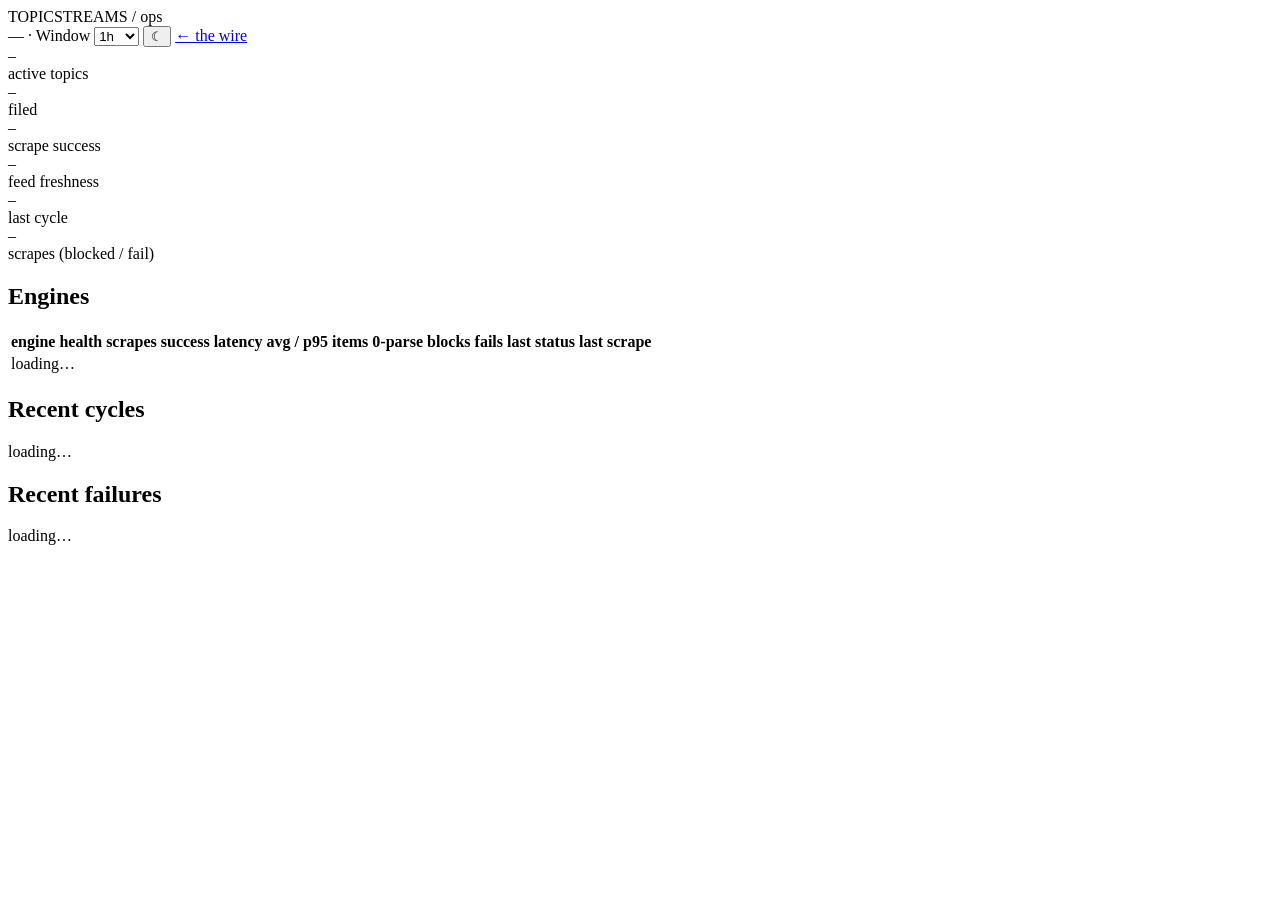
==== api/static/monitor.html @ d824e680 "Add /monitor observability page and rich per-engine metrics Surface scrape behavior on a built-in op" ====
<!DOCTYPE html>
<html lang="en">

<head>
    <meta charset="UTF-8">
    <meta name="viewport" content="width=device-width, initial-scale=1.0">
    <title>TopicStreams — Ops / Monitor</title>
    <link rel="icon" type="image/svg+xml" href="/static/favicon.svg">
    <link rel="icon" type="image/png" sizes="32x32" href="/static/favicon-32.png">
    <link rel="apple-touch-icon" href="/static/apple-touch-icon.png">
    <link rel="stylesheet" href="/static/styles.css">
    <script>
        // Set theme before first paint to avoid a flash of the wrong palette.
        (function () {
            try {
                var t = localStorage.getItem('ts-theme');
                if (!t) t = matchMedia('(prefers-color-scheme: dark)').matches ? 'dark' : 'light';
                document.documentElement.dataset.theme = t;
            } catch (e) {
                console.debug('theme init fell back to light:', e);
                document.documentElement.dataset.theme = 'light';
            }
        })();
    </script>
</head>

<body>
    <div class="sheet monitor">
        <!-- Masthead -->
        <header class="masthead">
            <div class="brand">TOPICSTREAMS <span>/ ops</span></div>
            <div class="status">
                <span class="monitor__updated"><span id="last-updated">—</span></span>
                <span class="sep">·</span>
                <label class="filter">Window
                    <select id="window-select">
                        <option value="3600">1h</option>
                        <option value="21600">6h</option>
                        <option value="86400">24h</option>
                    </select>
                </label>
                <button id="theme-toggle" class="chip" type="button" aria-label="Toggle theme">☾</button>
                <a class="chip" href="/">← the wire</a>
            </div>
        </header>

        <!-- Overall strip -->
        <section class="kpis" id="kpis">
            <div class="kpi"><div class="kpi__n" id="kpi-topics">–</div><div class="kpi__l">active topics</div></div>
            <div class="kpi"><div class="kpi__n" id="kpi-filed">–</div><div class="kpi__l">filed</div></div>
            <div class="kpi"><div class="kpi__n" id="kpi-success">–</div><div class="kpi__l">scrape success</div></div>
            <div class="kpi"><div class="kpi__n" id="kpi-fresh">–</div><div class="kpi__l">feed freshness</div></div>
            <div class="kpi"><div class="kpi__n" id="kpi-cycle">–</div><div class="kpi__l">last cycle</div></div>
            <div class="kpi"><div class="kpi__n" id="kpi-scrapes">–</div><div class="kpi__l">scrapes (blocked / fail)</div></div>
        </section>

        <!-- Engines -->
        <section class="panel">
            <h2>Engines</h2>
            <div class="table-wrap">
                <table class="engines" id="engines-table">
                    <thead>
                        <tr>
                            <th class="al">engine</th>
                            <th>health</th>
                            <th>scrapes</th>
                            <th>success</th>
                            <th>latency avg / p95</th>
                            <th>items</th>
                            <th title="Successful scrapes that parsed 0 items — selector-rot signal">0-parse</th>
                            <th title="Failures with a 429/403/503 status">blocks</th>
                            <th>fails</th>
                            <th>last status</th>
                            <th>last scrape</th>
                        </tr>
                    </thead>
                    <tbody id="engines-body">
                        <tr><td colspan="11" class="muted center">loading…</td></tr>
                    </tbody>
                </table>
            </div>
        </section>

        <!-- Cycles -->
        <section class="panel">
            <h2>Recent cycles</h2>
            <div class="spark" id="cycle-spark" aria-hidden="true"></div>
            <div class="cycles" id="cycles-list">
                <div class="muted">loading…</div>
            </div>
        </section>

        <!-- Failures -->
        <section class="panel">
            <h2>Recent failures</h2>
            <div class="failures" id="failures-list">
                <div class="muted">loading…</div>
            </div>
        </section>
    </div>

    <!-- Engine row template -->
    <template id="engine-row-template">
        <tr>
            <td class="c-engine"><span class="edot"></span><span class="ename"></span></td>
            <td class="c-health"><span class="ehealth"></span></td>
            <td class="c-scrapes num r"></td>
            <td class="c-success num r"></td>
            <td class="c-latency num r"></td>
            <td class="c-items num r"></td>
            <td class="c-zparse num r"></td>
            <td class="c-blocks num r"></td>
            <td class="c-fails num r"></td>
            <td class="c-status r"><span class="estatus"></span></td>
            <td class="c-last r"><span class="elast"></span></td>
        </tr>
    </template>

    <!-- Cycle row template -->
    <template id="cycle-row-template">
        <div class="cycle">
            <span class="cycle__dot"></span>
            <span class="cycle__when"></span>
            <span class="cycle__dur"></span>
            <span class="cycle__meta"></span>
        </div>
    </template>

    <!-- Failure row template -->
    <template id="failure-row-template">
        <div class="failure">
            <span class="failure__time"></span>
            <span class="engine-badge failure__engine"></span>
            <span class="failure__topic"></span>
            <span class="failure__status"></span>
            <span class="failure__msg"></span>
        </div>
    </template>

    <script src="/static/monitor.js"></script>
    <script>
        // Theme toggle chrome (mirrors index.html).
        (function () {
            var root = document.documentElement;
            var themeBtn = document.getElementById('theme-toggle');
            function syncTheme() {
                var dark = root.dataset.theme === 'dark';
                themeBtn.textContent = dark ? '☀' : '☾';
                themeBtn.title = dark ? 'Switch to light' : 'Switch to dark';
            }
            syncTheme();
            themeBtn.addEventListener('click', function () {
                var next = root.dataset.theme === 'dark' ? 'light' : 'dark';
                root.dataset.theme = next;
                try { localStorage.setItem('ts-theme', next); } catch (e) { console.debug('could not persist theme preference:', e); }
                syncTheme();
            });
        })();
    </script>
</body>

</html>
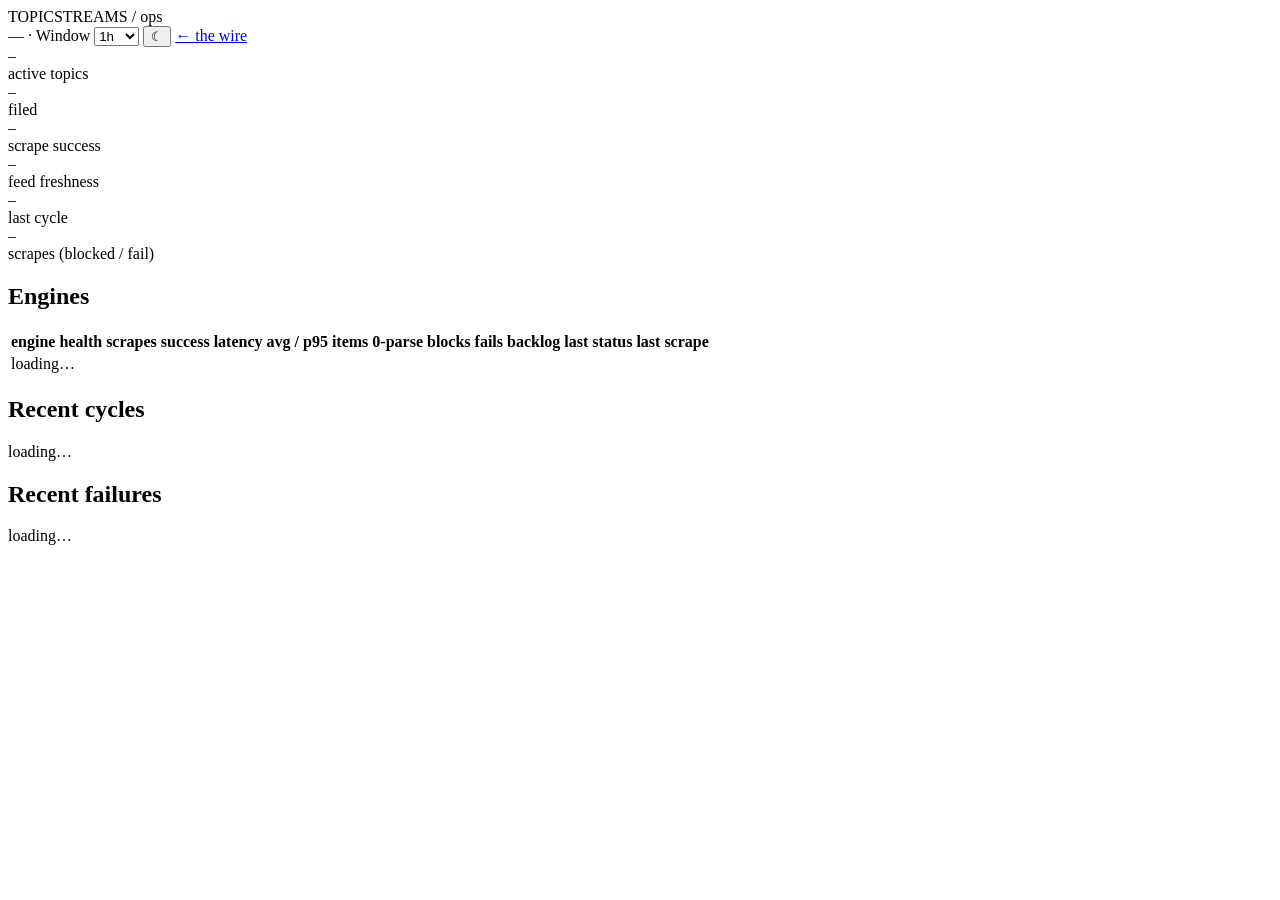
==== commit 7b4991be: "Surface the per-engine backlog signal on /monitor Extend the engine_cooldowns state row (now a per-e" ====
--- a/api/static/monitor.html
+++ b/api/static/monitor.html
@@ -70,12 +70,13 @@
                             <th title="Successful scrapes that parsed 0 items — selector-rot signal">0-parse</th>
                             <th title="Failures with a 429/403/503 status">blocks</th>
                             <th>fails</th>
+                            <th title="Tracked topics past due and not yet scraped — how far the engine is behind its scrape cadence">backlog</th>
                             <th>last status</th>
                             <th>last scrape</th>
                         </tr>
                     </thead>
                     <tbody id="engines-body">
-                        <tr><td colspan="11" class="muted center">loading…</td></tr>
+                        <tr><td colspan="12" class="muted center">loading…</td></tr>
                     </tbody>
                 </table>
             </div>
@@ -103,7 +104,7 @@
     <template id="engine-row-template">
         <tr>
             <td class="c-engine"><span class="edot"></span><span class="ename"></span></td>
-            <td class="c-health"><span class="ehealth"></span></td>
+            <td class="c-health"><span class="ehealth"></span><span class="ecooldown"></span></td>
             <td class="c-scrapes num r"></td>
             <td class="c-success num r"></td>
             <td class="c-latency num r"></td>
@@ -111,6 +112,7 @@
             <td class="c-zparse num r"></td>
             <td class="c-blocks num r"></td>
             <td class="c-fails num r"></td>
+            <td class="c-backlog num r"></td>
             <td class="c-status r"><span class="estatus"></span></td>
             <td class="c-last r"><span class="elast"></span></td>
         </tr>
